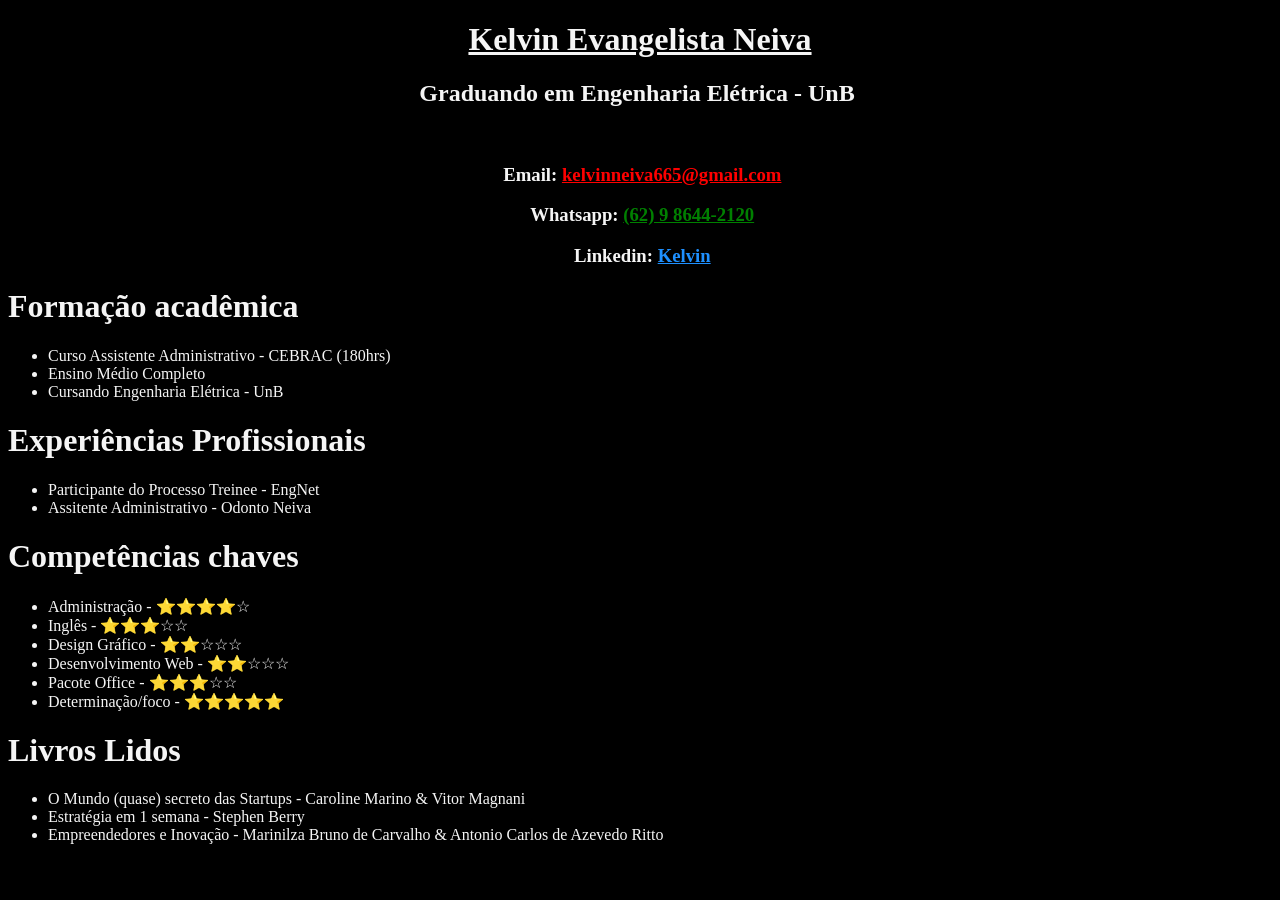
==== index.html @ 6e2a333f "index renomeei de curriculo.html para index.html" ====
<!DOCTYPE html>
<html lang="pt-BR">
<head>
    <meta charset="UTF-8">
    <meta http-equiv="X-UA-Compatible" content="IE=edge">
    <meta name="viewport" content="width=device-width, initial-scale=1.0">
    <title>Kelvin</title>
    <link rel="stylesheet" href="style.css">
</head>
<body class="corpo">

    <div class="principal">
        <h1 class="titulo1">Kelvin Evangelista Neiva</h1>
        <h2>Graduando em Engenharia Elétrica<img src="electric.png" alt="" class="electric"> - UnB  <img class="pueq" src="UnB.jpeg" alt=""></h2>
        <a href=""><img src="kelvin.jpeg" class="photo" alt=""></a>
        <h3><img src="gmail.png" alt="" class="gmail"> Email: <a href="https://mail.google.com/mail/u/0/?hl=pt-BR#inbox" class="linkzada_gmail">kelvinneiva665@gmail.com</a></h3>
        <h3><img src="zap.png" alt="" class="zap"> Whatsapp: <a href="https://wa.me/qr/ZORQ755VF5XFO1" class="linkzada_zap">(62) 9 8644-2120</a></h3>
        <h3><img src="linkedin.png" alt="" class="in"> Linkedin: <a href="https://www.linkedin.com/in/kelvin-evangelista-neiva-a110181b6/" class="linkzada_in">Kelvin</a></h3>
    </div>

    <div>
        <h1>Formação acadêmica</h1>
        <ul class="info">
            <li>Curso Assistente Administrativo - CEBRAC (180hrs)</li>
            <li>Ensino Médio Completo</li>
            <li>Cursando Engenharia Elétrica - UnB</li>
        </ul>
    </div>

    <div>
        <h1>Experiências Profissionais</h1>
        <ul class="info">
            <li>Participante do Processo Treinee - EngNet</li>
            <li>Assitente Administrativo - Odonto Neiva</li>
        </ul>
    </div>

    <div>
        <h1>Competências chaves</h1>
        <ul class="info">
            <!-- ★ ☆ -->
            <li>Administração - ⭐⭐⭐⭐☆</li>
            <li>Inglês - ⭐⭐⭐☆☆</li>
            <li>Design Gráfico - ⭐⭐☆☆☆</li>
            <li>Desenvolvimento Web - ⭐⭐☆☆☆</li>
            <li>Pacote Office - ⭐⭐⭐☆☆</li>
            <li>Determinação/foco - ⭐⭐⭐⭐⭐</li>
        </ul>
    </div>

    <div>
        <h1>Livros Lidos</h1>
        <ul class="info">
            <li>O Mundo (quase) secreto das Startups  - Caroline Marino & Vitor Magnani</li>
            <li>Estratégia em 1 semana - Stephen Berry</li>
            <li>Empreendedores e Inovação - Marinilza Bruno de Carvalho & Antonio Carlos de Azevedo Ritto</li>
        </ul>
    </div>


</body>
</html>
---- style.css ----
.titulo1{
    color: whitesmoke;
    text-decoration: underline;
}

.corpo{
    background-color: black;
    color: whitesmoke;
}

.principal{
    text-align: center;
}

.info{
    list-style-type: disc;
}

.electric{
    max-width: 20px;
}

.photo{
    max-width: 100px;
}

.pueq{
    max-width: 30px;
}

.zap{
    max-width: 20px;
}

.in{
    max-width: 20px;
}

.gmail{
    max-width: 30px;
}

.linkzada_gmail{
    color: red;
}

.linkzada_zap{
    color: green;

}

.linkzada_in{
    color: dodgerblue;
}
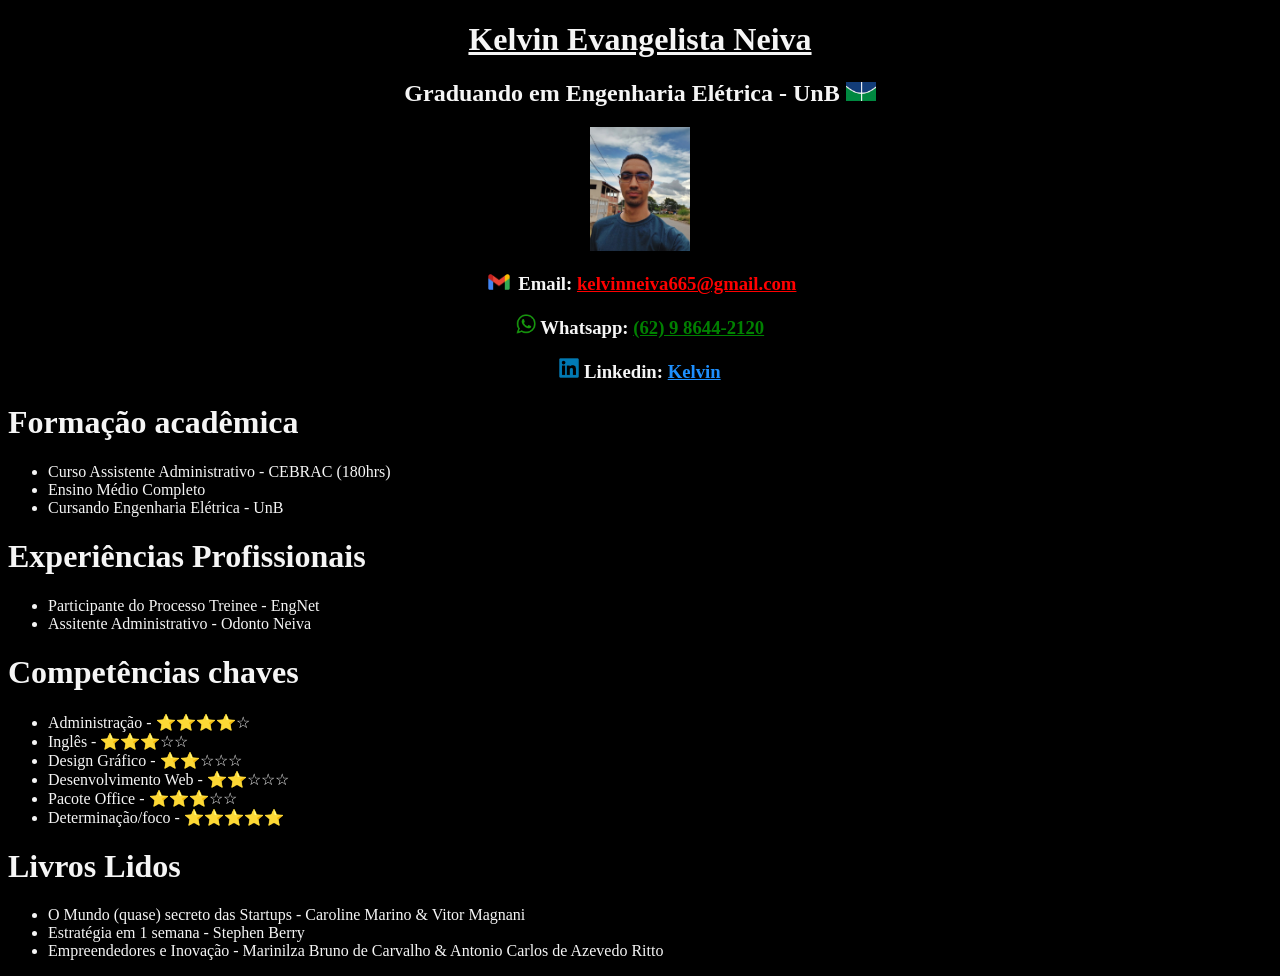
==== commit 7e6d5ab5: "imagens adicionado imagens" ====
--- a/index.html
+++ b/index.html
@@ -11,11 +11,11 @@
 
     <div class="principal">
         <h1 class="titulo1">Kelvin Evangelista Neiva</h1>
-        <h2>Graduando em Engenharia Elétrica<img src="electric.png" alt="" class="electric"> - UnB  <img class="pueq" src="UnB.jpeg" alt=""></h2>
-        <a href=""><img src="kelvin.jpeg" class="photo" alt=""></a>
-        <h3><img src="gmail.png" alt="" class="gmail"> Email: <a href="https://mail.google.com/mail/u/0/?hl=pt-BR#inbox" class="linkzada_gmail">kelvinneiva665@gmail.com</a></h3>
-        <h3><img src="zap.png" alt="" class="zap"> Whatsapp: <a href="https://wa.me/qr/ZORQ755VF5XFO1" class="linkzada_zap">(62) 9 8644-2120</a></h3>
-        <h3><img src="linkedin.png" alt="" class="in"> Linkedin: <a href="https://www.linkedin.com/in/kelvin-evangelista-neiva-a110181b6/" class="linkzada_in">Kelvin</a></h3>
+        <h2>Graduando em Engenharia Elétrica<img src="electric.png" alt="" class="electric"> - UnB  <img class="pueq" src="images/UnB.jpeg" alt=""></h2>
+        <a href=""><img src="images/kelvin.jpeg" class="photo" alt=""></a>
+        <h3><img src="images/gmail.png" alt="" class="gmail"> Email: <a href="https://mail.google.com/mail/u/0/?hl=pt-BR#inbox" class="linkzada_gmail">kelvinneiva665@gmail.com</a></h3>
+        <h3><img src="images/zap.png" alt="" class="zap"> Whatsapp: <a href="https://wa.me/qr/ZORQ755VF5XFO1" class="linkzada_zap">(62) 9 8644-2120</a></h3>
+        <h3><img src="images/linkedin.png" alt="" class="in"> Linkedin: <a href="https://www.linkedin.com/in/kelvin-evangelista-neiva-a110181b6/" class="linkzada_in">Kelvin</a></h3>
     </div>
 
     <div>
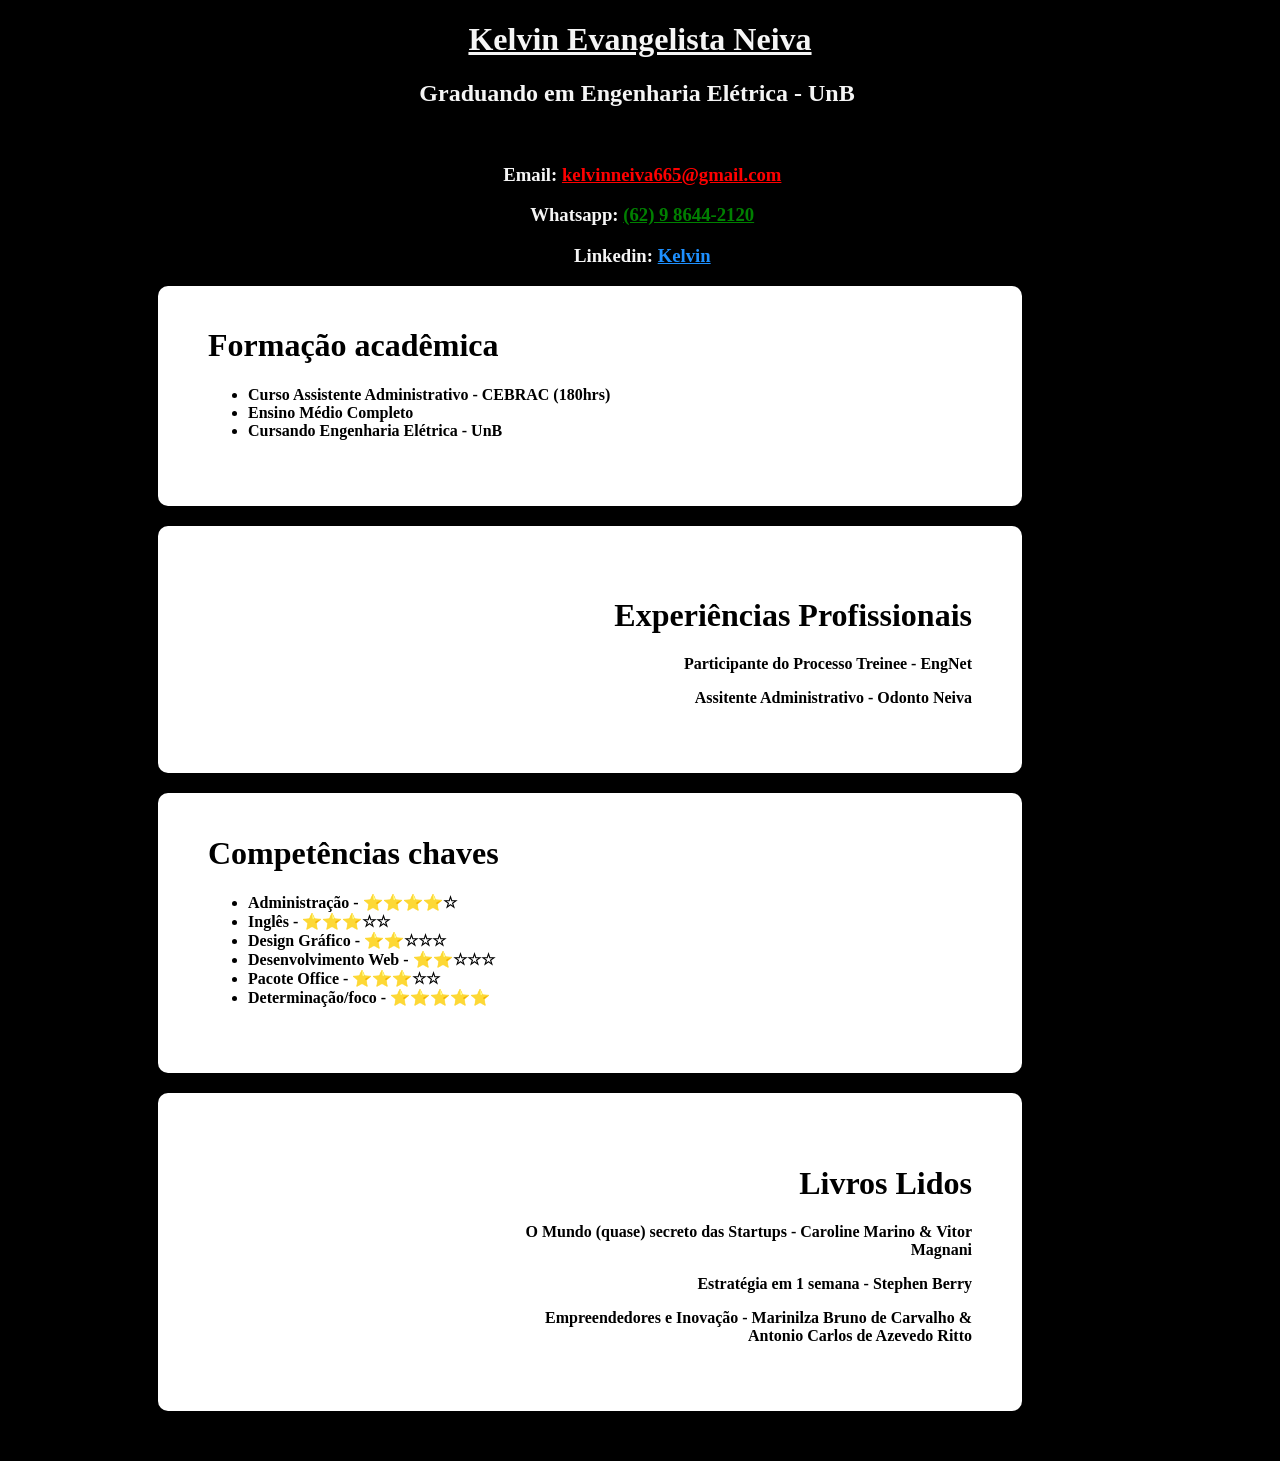
==== commit bec86905: "CSS CSS atualização" ====
--- a/index.html
+++ b/index.html
@@ -11,14 +11,14 @@
 
     <div class="principal">
         <h1 class="titulo1">Kelvin Evangelista Neiva</h1>
-        <h2>Graduando em Engenharia Elétrica<img src="electric.png" alt="" class="electric"> - UnB  <img class="pueq" src="images/UnB.jpeg" alt=""></h2>
-        <a href=""><img src="images/kelvin.jpeg" class="photo" alt=""></a>
-        <h3><img src="images/gmail.png" alt="" class="gmail"> Email: <a href="https://mail.google.com/mail/u/0/?hl=pt-BR#inbox" class="linkzada_gmail">kelvinneiva665@gmail.com</a></h3>
-        <h3><img src="images/zap.png" alt="" class="zap"> Whatsapp: <a href="https://wa.me/qr/ZORQ755VF5XFO1" class="linkzada_zap">(62) 9 8644-2120</a></h3>
-        <h3><img src="images/linkedin.png" alt="" class="in"> Linkedin: <a href="https://www.linkedin.com/in/kelvin-evangelista-neiva-a110181b6/" class="linkzada_in">Kelvin</a></h3>
+        <h2>Graduando em Engenharia Elétrica<img src="electric.png" alt="" class="electric"> - UnB  <img class="pueq" src="UnB.jpeg" alt=""></h2>
+        <a href=""><img src="kelvin.jpeg" class="photo" alt=""></a>
+        <h3><img src="gmail.png" alt="" class="gmail"> Email: <a href="https://mail.google.com/mail/u/0/?hl=pt-BR#inbox" class="linkzada_gmail">kelvinneiva665@gmail.com</a></h3>
+        <h3><img src="zap.png" alt="" class="zap"> Whatsapp: <a href="https://wa.me/qr/ZORQ755VF5XFO1" class="linkzada_zap">(62) 9 8644-2120</a></h3>
+        <h3><img src="linkedin.png" alt="" class="in"> Linkedin: <a href="https://www.linkedin.com/in/kelvin-evangelista-neiva-a110181b6/" class="linkzada_in">Kelvin</a></h3>
     </div>
 
-    <div>
+    <div class="topico1">
         <h1>Formação acadêmica</h1>
         <ul class="info">
             <li>Curso Assistente Administrativo - CEBRAC (180hrs)</li>
@@ -27,15 +27,15 @@
         </ul>
     </div>
 
-    <div>
+    <div class="topico2">
         <h1>Experiências Profissionais</h1>
         <ul class="info">
-            <li>Participante do Processo Treinee - EngNet</li>
-            <li>Assitente Administrativo - Odonto Neiva</li>
+            <p>Participante do Processo Treinee - EngNet</p>
+            <p>Assitente Administrativo - Odonto Neiva</p>
         </ul>
     </div>
 
-    <div>
+    <div class="topico3">
         <h1>Competências chaves</h1>
         <ul class="info">
             <!-- ★ ☆ -->
@@ -48,12 +48,12 @@
         </ul>
     </div>
 
-    <div>
+    <div class="topico4">
         <h1>Livros Lidos</h1>
         <ul class="info">
-            <li>O Mundo (quase) secreto das Startups  - Caroline Marino & Vitor Magnani</li>
-            <li>Estratégia em 1 semana - Stephen Berry</li>
-            <li>Empreendedores e Inovação - Marinilza Bruno de Carvalho & Antonio Carlos de Azevedo Ritto</li>
+            <p>O Mundo (quase) secreto das Startups  - Caroline Marino & Vitor Magnani</p>
+            <p>Estratégia em 1 semana - Stephen Berry</p>
+            <p>Empreendedores e Inovação - Marinilza Bruno de Carvalho & Antonio Carlos de Azevedo Ritto</p>
         </ul>
     </div>
 
--- a/style.css
+++ b/style.css
@@ -51,4 +51,48 @@
 
 .linkzada_in{
     color: dodgerblue;
+}
+
+.topico1{
+    margin-left: 150px;
+    background-color: white;
+    margin-right: 250px;
+    padding: 20px 300px 50px 50px;
+    color: black;
+    border-radius: 10px;
+    font-weight: bold;
+}
+
+.topico2{
+    margin: 20px 0px 0px 150px;
+    text-align: right;
+    margin-right: 150px;
+    background-color: white;
+    margin-right: 250px;
+    padding: 50px 50px 50px 300px;
+    color: black;
+    border-radius: 10px;
+    font-weight: bold;
+}
+
+.topico3{
+    margin: 20px 0px 0px 150px;
+    background-color: white;
+    margin-right: 250px;
+    padding: 20px 300px 50px 50px;
+    color: black;
+    border-radius: 10px;
+    font-weight: bold;
+}
+
+.topico4{
+    margin: 20px 0px 50px 150px;
+    text-align: right;
+    margin-right: 150px;
+    background-color: white;
+    margin-right: 250px;
+    padding: 50px 50px 50px 300px;
+    color: black;
+    border-radius: 10px;
+    font-weight: bold;
 }
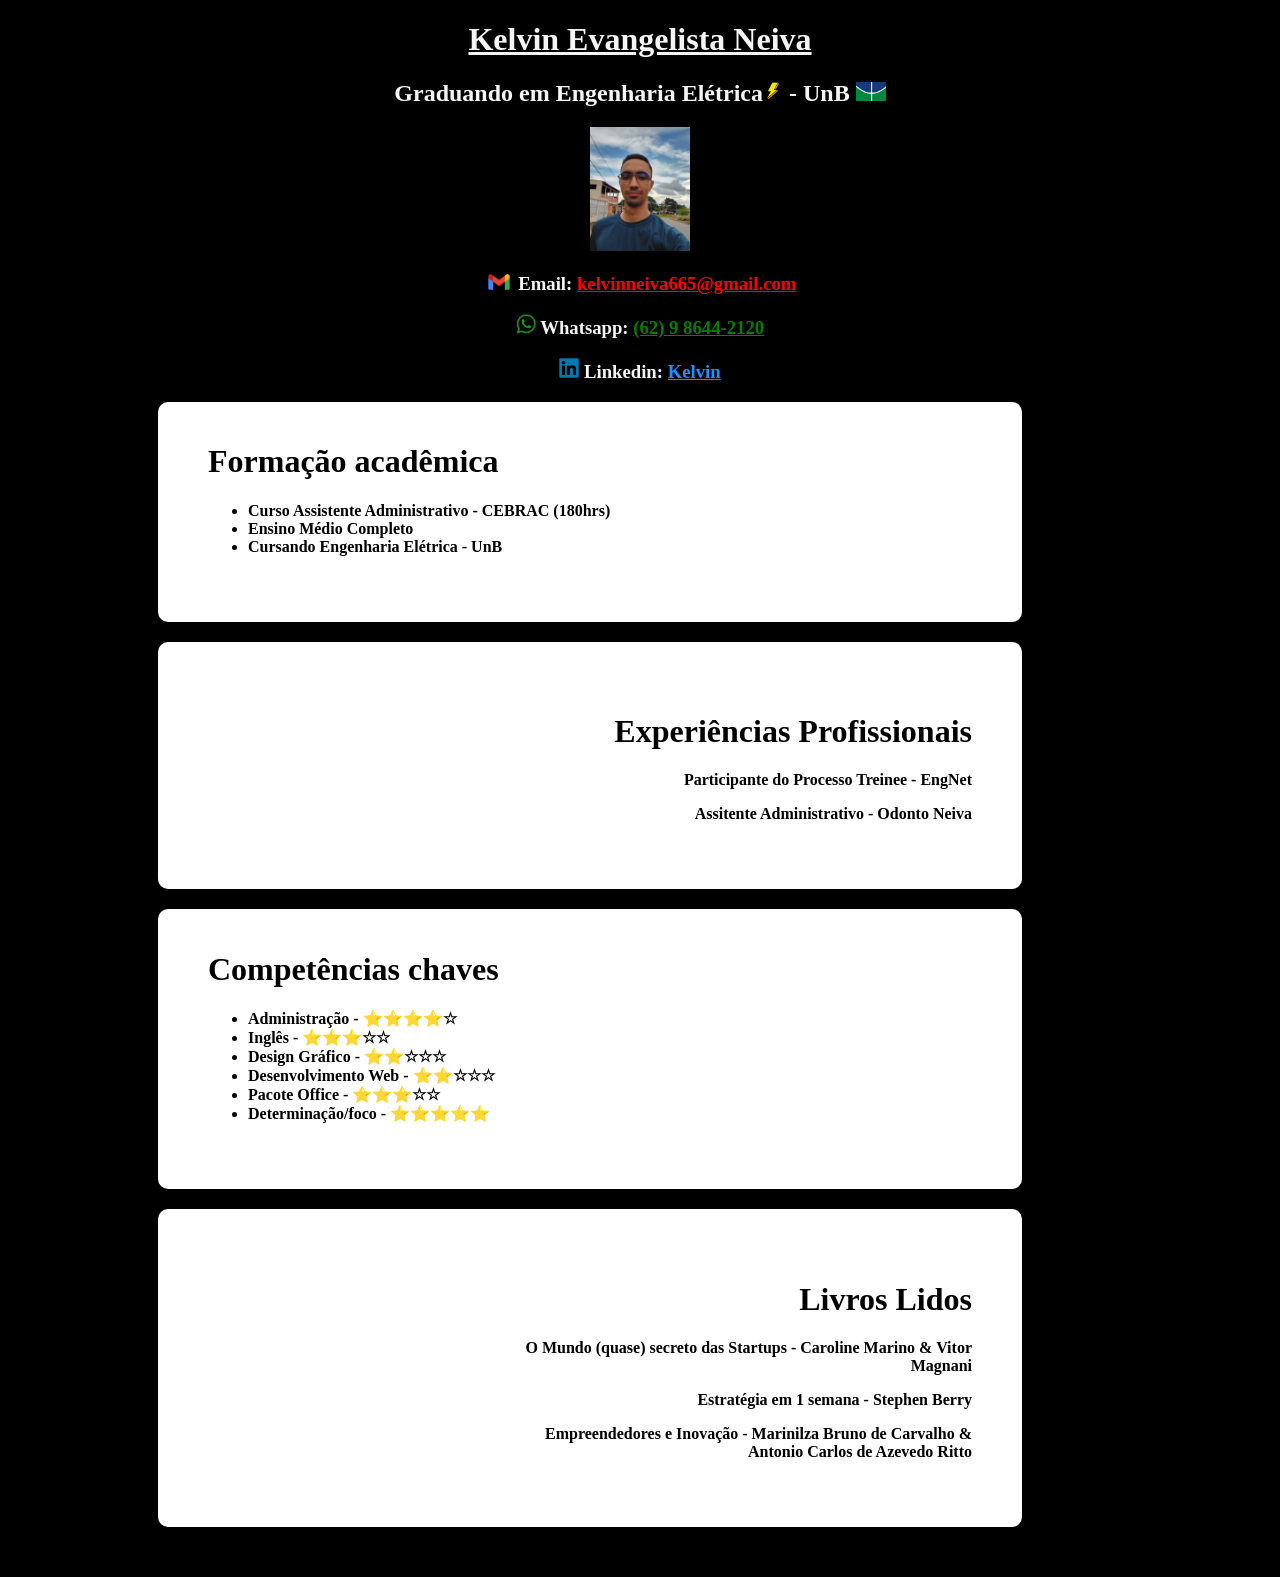
==== commit 8c1d096a: "icon i've put icons" ====
--- a/index.html
+++ b/index.html
@@ -11,11 +11,11 @@
 
     <div class="principal">
         <h1 class="titulo1">Kelvin Evangelista Neiva</h1>
-        <h2>Graduando em Engenharia Elétrica<img src="electric.png" alt="" class="electric"> - UnB  <img class="pueq" src="UnB.jpeg" alt=""></h2>
-        <a href=""><img src="kelvin.jpeg" class="photo" alt=""></a>
-        <h3><img src="gmail.png" alt="" class="gmail"> Email: <a href="https://mail.google.com/mail/u/0/?hl=pt-BR#inbox" class="linkzada_gmail">kelvinneiva665@gmail.com</a></h3>
-        <h3><img src="zap.png" alt="" class="zap"> Whatsapp: <a href="https://wa.me/qr/ZORQ755VF5XFO1" class="linkzada_zap">(62) 9 8644-2120</a></h3>
-        <h3><img src="linkedin.png" alt="" class="in"> Linkedin: <a href="https://www.linkedin.com/in/kelvin-evangelista-neiva-a110181b6/" class="linkzada_in">Kelvin</a></h3>
+        <h2>Graduando em Engenharia Elétrica<img src="images/electric.png" alt="" class="electric"> - UnB  <img class="pueq" src="images/UnB.jpeg" alt=""></h2>
+        <a href=""><img src="images/kelvin.jpeg" class="photo" alt=""></a>
+        <h3><img src="images/gmail.png" alt="" class="gmail"> Email: <a href="https://mail.google.com/mail/u/0/?hl=pt-BR#inbox" class="linkzada_gmail">kelvinneiva665@gmail.com</a></h3>
+        <h3><img src="images/zap.png" alt="" class="zap"> Whatsapp: <a href="https://wa.me/qr/ZORQ755VF5XFO1" class="linkzada_zap">(62) 9 8644-2120</a></h3>
+        <h3><img src="images/linkedin.png" alt="" class="in"> Linkedin: <a href="https://www.linkedin.com/in/kelvin-evangelista-neiva-a110181b6/" class="linkzada_in">Kelvin</a></h3>
     </div>
 
     <div class="topico1">
